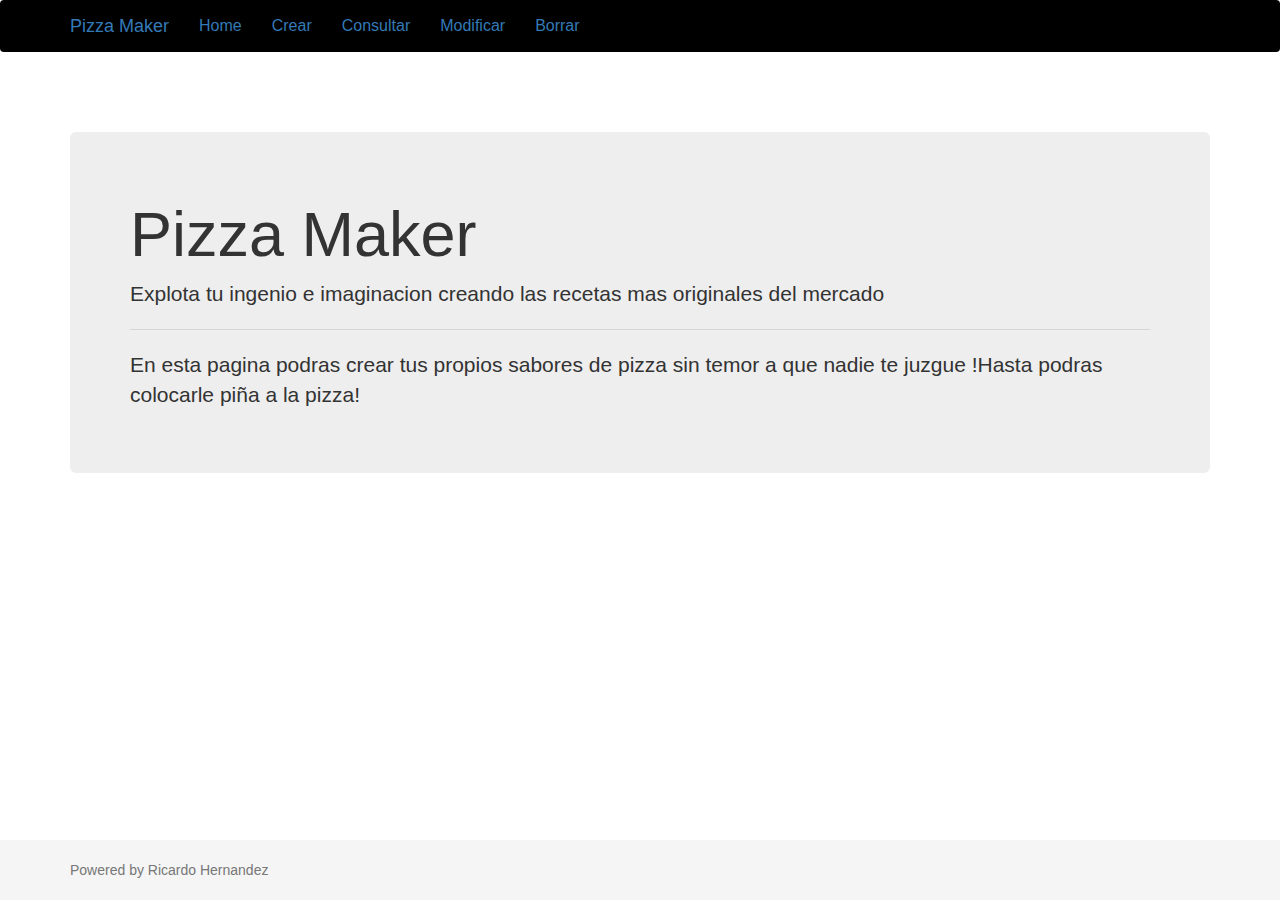
==== index.html @ b60b6fd7 "Se agrega la primera version del index y crear" ====
<!DOCTYPE html>
<head>
    <meta name="description" content="Ejercicio Pagina Web">
    <meta name="author" content="Ricardo Hernandez 1098814">
    <link rel="stylesheet" href="https://maxcdn.bootstrapcdn.com/bootstrap/3.3.7/css/bootstrap.min.css">
	<link rel="stylesheet" type="text/css" href="css/estilo.css"/>
	<script src="https://ajax.googleapis.com/ajax/libs/jquery/3.3.1/jquery.min.js"></script>
	<script src="https://maxcdn.bootstrapcdn.com/bootstrap/3.3.7/js/bootstrap.min.js"></script>
</head>
<body>
    <nav class="navbar navbar-expand-lg navbar-light bg-light" style="background-color: black; ">
        <div class="container">
            <div class="navbar-header">
                <a class="navbar-brand" href="index.html">Pizza Maker</a>
            </div>
            <ul class="nav navbar-nav">
                <li class="nav-item active">
                 <a href="index.html">Home</a>
                </li>
                <li class="nav-item active">
                    <a href="crear.html">Crear</a>
                </li>                
                <li class="nav-item active">
                    <a href="#">Consultar</a>
                </li>
                <li class="nav-item active">
                    <a href="#">Modificar</a>
                </li>
                <li class="nav-item active">
                    <a href="#">Borrar</a>
                </li>
                
            </ul>
        </div>
    </nav> 
    <footer class="footer">
            <div class="container">
                <p class="text-muted">Powered by Ricardo Hernandez</p>
            </div>
        </footer>
    <div class="container" id="cont">
        <div class="jumbotron" >
            <h1 class="display-4" >Pizza Maker</h1>                         
            <p class="lead">Explota tu ingenio e imaginacion creando las recetas mas originales del mercado</p> 
            <hr class="my-4">
            <p>En esta pagina podras crear tus propios sabores de pizza sin temor a que nadie te juzgue !Hasta podras colocarle piña a la pizza!</p>
        </div>



    </div>


</body>
---- css/estilo.css ----
.navbar{
    font-size: 16px;
}

html {
    position: relative;
    min-height: 100%;
  }
  body {
    margin-bottom: 60px;
  }
  .footer {
    position: absolute;
    bottom: 0;
    width: 100%;
    height: 60px;
    background-color: #f5f5f5;
  }

  body > .container {
    padding: 60px 15px 0;
  }
  .container .text-muted {
    margin: 20px 0;
  }
  
  .footer > .container {
    padding-right: 15px;
    padding-left: 15px;
  }
  
  code {
    font-size: 80%;
  }
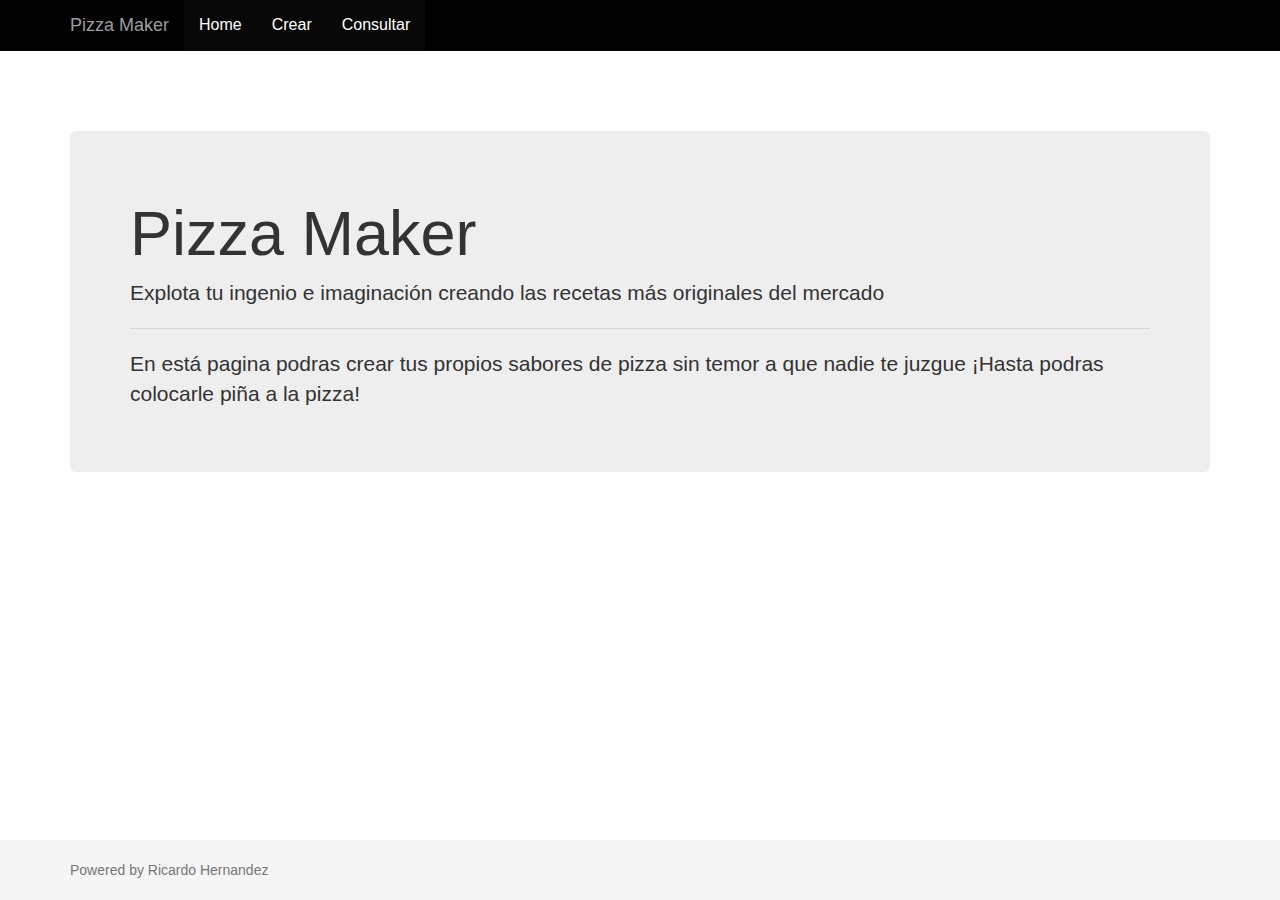
==== commit ee6e2ac4: "Se añade fromulario para pagina de crear" ====
--- a/index.html
+++ b/index.html
@@ -1,5 +1,6 @@
 <!DOCTYPE html>
 <head>
+    <meta charset="UTF-8">
     <meta name="description" content="Ejercicio Pagina Web">
     <meta name="author" content="Ricardo Hernandez 1098814">
     <link rel="stylesheet" href="https://maxcdn.bootstrapcdn.com/bootstrap/3.3.7/css/bootstrap.min.css">
@@ -8,7 +9,7 @@
 	<script src="https://maxcdn.bootstrapcdn.com/bootstrap/3.3.7/js/bootstrap.min.js"></script>
 </head>
 <body>
-    <nav class="navbar navbar-expand-lg navbar-light bg-light" style="background-color: black; ">
+    <nav class="navbar navbar-inverse navbar-static-top bg-light" style="background-color: black; ">
         <div class="container">
             <div class="navbar-header">
                 <a class="navbar-brand" href="index.html">Pizza Maker</a>
@@ -22,14 +23,7 @@
                 </li>                
                 <li class="nav-item active">
                     <a href="#">Consultar</a>
-                </li>
-                <li class="nav-item active">
-                    <a href="#">Modificar</a>
-                </li>
-                <li class="nav-item active">
-                    <a href="#">Borrar</a>
-                </li>
-                
+                </li>                
             </ul>
         </div>
     </nav> 
@@ -41,9 +35,9 @@
     <div class="container" id="cont">
         <div class="jumbotron" >
             <h1 class="display-4" >Pizza Maker</h1>                         
-            <p class="lead">Explota tu ingenio e imaginacion creando las recetas mas originales del mercado</p> 
+            <p class="lead">Explota tu ingenio e imaginación creando las recetas más originales del mercado</p> 
             <hr class="my-4">
-            <p>En esta pagina podras crear tus propios sabores de pizza sin temor a que nadie te juzgue !Hasta podras colocarle piña a la pizza!</p>
+            <p>En está pagina podras crear tus propios sabores de pizza sin temor a que nadie te juzgue ¡Hasta podras colocarle piña a la pizza!</p>
         </div>
 
 
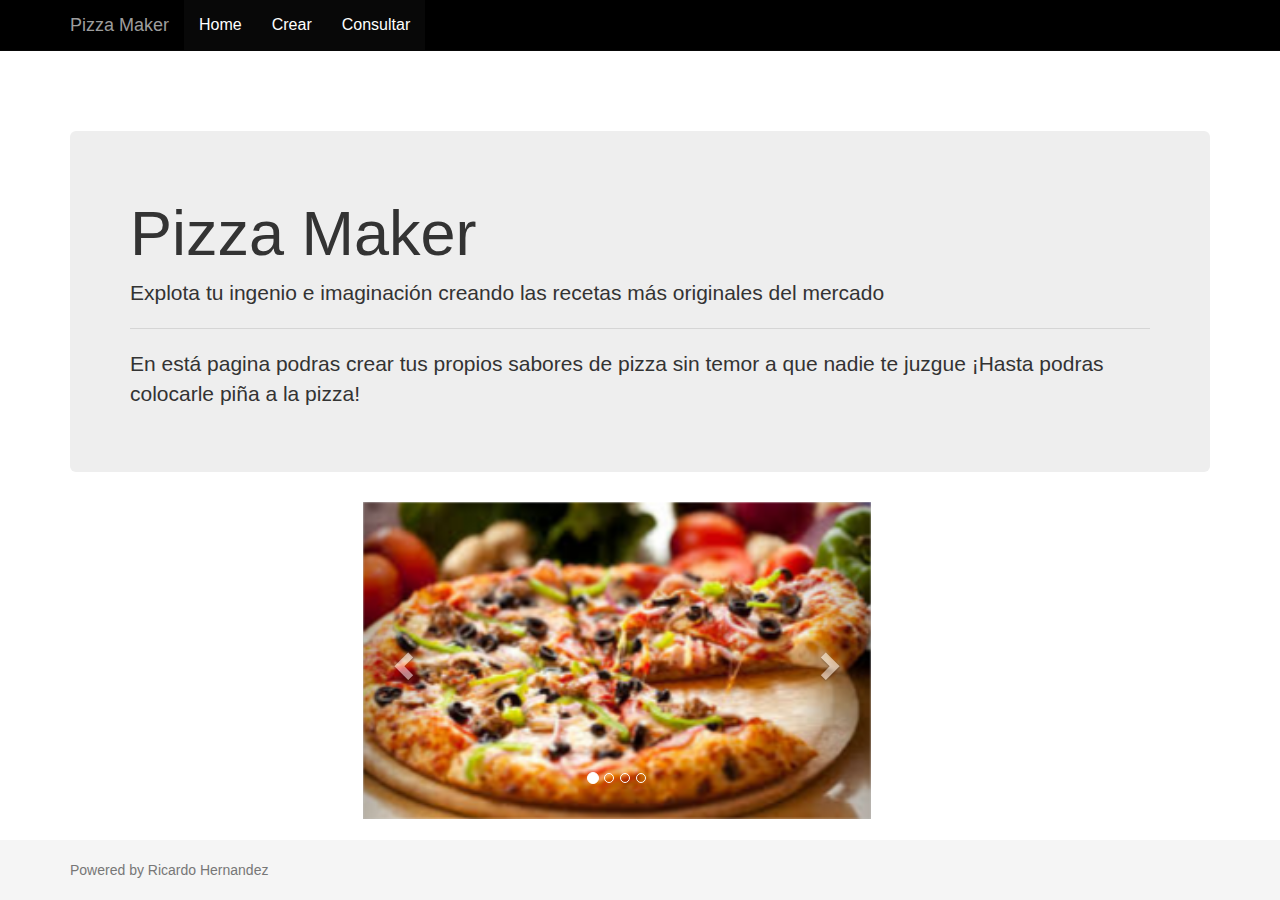
==== commit e284894f: "Se añade el carrusel a index.html" ====
--- a/index.html
+++ b/index.html
@@ -3,10 +3,10 @@
     <meta charset="UTF-8">
     <meta name="description" content="Ejercicio Pagina Web">
     <meta name="author" content="Ricardo Hernandez 1098814">
-    <link rel="stylesheet" href="https://maxcdn.bootstrapcdn.com/bootstrap/3.3.7/css/bootstrap.min.css">
 	<link rel="stylesheet" type="text/css" href="css/estilo.css"/>
-	<script src="https://ajax.googleapis.com/ajax/libs/jquery/3.3.1/jquery.min.js"></script>
-	<script src="https://maxcdn.bootstrapcdn.com/bootstrap/3.3.7/js/bootstrap.min.js"></script>
+	<link rel="stylesheet" href="https://maxcdn.bootstrapcdn.com/bootstrap/3.3.7/css/bootstrap.min.css">
+  <script src="https://ajax.googleapis.com/ajax/libs/jquery/3.3.1/jquery.min.js"></script>
+  <script src="https://maxcdn.bootstrapcdn.com/bootstrap/3.3.7/js/bootstrap.min.js"></script>
 </head>
 <body>
     <nav class="navbar navbar-inverse navbar-static-top bg-light" style="background-color: black; ">
@@ -22,7 +22,7 @@
                     <a href="crear.html">Crear</a>
                 </li>                
                 <li class="nav-item active">
-                    <a href="#">Consultar</a>
+                    <a href="consulta.html">Consultar</a>
                 </li>                
             </ul>
         </div>
@@ -39,10 +39,61 @@
             <hr class="my-4">
             <p>En está pagina podras crear tus propios sabores de pizza sin temor a que nadie te juzgue ¡Hasta podras colocarle piña a la pizza!</p>
         </div>
+        <div class="row">
+                <div class="col-sm-9 col-sm-offset-3">
+        <div id="myCarousel" class="carousel slide" data-interval="3000" data-ride="carousel"  style="width: 60%;">
+                <!-- Carousel indicators -->
+                <ol class="carousel-indicators">
+                  <li data-target="#myCarousel" data-slide-to="0" class="active"></li>
+                  <li data-target="#myCarousel" data-slide-to="1"></li>
+                  <li data-target="#myCarousel" data-slide-to="2"></li>
+                  <li data-target="#myCarousel" data-slide-to="3"></li>
+                </ol>
+                <!-- Carousel items -->
+                <div class="carousel-inner">
+                  <div class="item active">
+                    <img src="images/pizza.jpg" alt="First Slide" >
+                    <!--div class="carousel-caption">
+                      <h3>Título de la primera diapositiva</h3>
+                      <p>Contenido de la diapositiva</p>
+                    </div-->
+                  </div>
+                  <div class="item">
+                    <img src="images/images.jpg" alt="Second Slide">
+                    <!--div class="carousel-caption">
+                      <h3>Título de la segunda diapositiva</h3>
+                      <p>Contenido de la diapositiva</p>
+                    </div-->
+                  </div>
+                  <div class="item">
+                    <img src="images/pizza.png" alt="Third Slide" >
+                    <!--div class="carousel-caption">
+                      <h3>Título de la tercera diapositiva</h3>
+                      <p>Contenido de la diapositiva</p>
+                    </div>
+                  </div-->
+                </div>
+                <div class="item">
+                        <img src="images/pizzas-party.jpg" alt="Third Slide" >
+                        <!--div class="carousel-caption">
+                          <h3>Título de la tercera diapositiva</h3>
+                          <p>Contenido de la diapositiva</p>
+                        </div>
+                      </div-->
+                    </div>
+                <!-- Carousel nav -->
+                <a class="carousel-control left" href="#myCarousel" data-slide="prev">
+                <span class="glyphicon glyphicon-chevron-left"></span>
+                </a>
+                <a class="carousel-control right" href="#myCarousel" data-slide="next">
+                <span class="glyphicon glyphicon-chevron-right"></span>
+                </a>
+          
+              </div>
+        </div>
+    </div>
+    </div>
+    </body>
 
 
-
-    </div>
-
-
-</body>+    
--- a/css/estilo.css
+++ b/css/estilo.css
@@ -31,4 +31,10 @@
   
   code {
     font-size: 80%;
-  }+  }
+
+  img{
+    width: 100%;
+  }
+
+  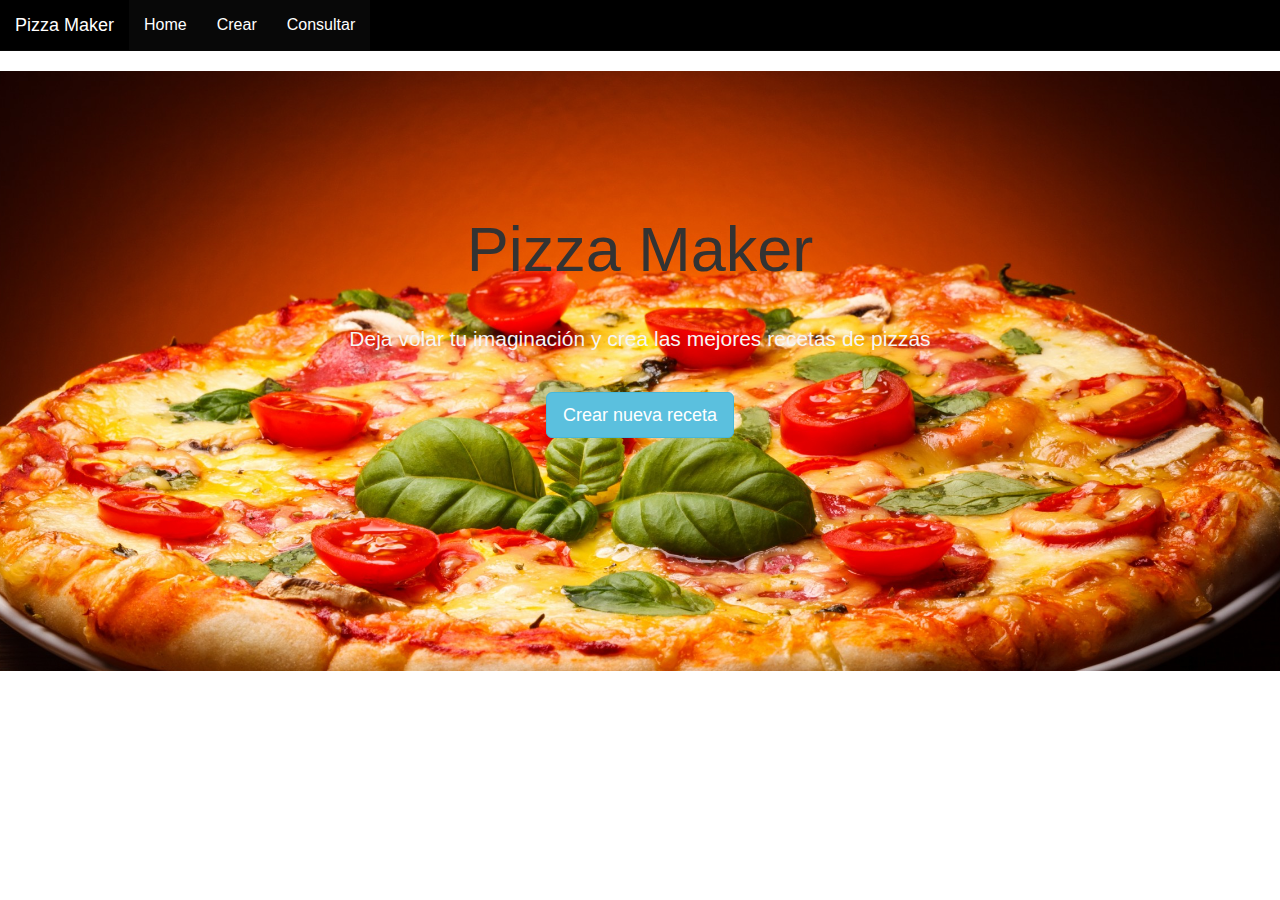
==== commit df7bea20: "Se modifica index y pagina consultar" ====
--- a/index.html
+++ b/index.html
@@ -9,8 +9,7 @@
   <script src="https://maxcdn.bootstrapcdn.com/bootstrap/3.3.7/js/bootstrap.min.js"></script>
 </head>
 <body>
-    <nav class="navbar navbar-inverse navbar-static-top bg-light" style="background-color: black; ">
-        <div class="container">
+    <nav class="navbar navbar-inverse navbar-static-top" style="background-color: black; ">
             <div class="navbar-header">
                 <a class="navbar-brand" href="index.html">Pizza Maker</a>
             </div>
@@ -25,75 +24,15 @@
                     <a href="consulta.html">Consultar</a>
                 </li>                
             </ul>
+    </nav> 
+        <div class="jumbotron paral paralsec">
+            <h1 class="display-3">Pizza Maker</h1>
+            <p class="lead">Deja volar tu imaginación y crea las mejores recetas de pizzas</p>
+            <p class="lead">
+            <a class="btn btn-info btn-lg btn-md" href="crear.html" role="button">Crear nueva receta</a>
+            </p>
         </div>
-    </nav> 
-    <footer class="footer">
-            <div class="container">
-                <p class="text-muted">Powered by Ricardo Hernandez</p>
-            </div>
-        </footer>
-    <div class="container" id="cont">
-        <div class="jumbotron" >
-            <h1 class="display-4" >Pizza Maker</h1>                         
-            <p class="lead">Explota tu ingenio e imaginación creando las recetas más originales del mercado</p> 
-            <hr class="my-4">
-            <p>En está pagina podras crear tus propios sabores de pizza sin temor a que nadie te juzgue ¡Hasta podras colocarle piña a la pizza!</p>
-        </div>
-        <div class="row">
-                <div class="col-sm-9 col-sm-offset-3">
-        <div id="myCarousel" class="carousel slide" data-interval="3000" data-ride="carousel"  style="width: 60%;">
-                <!-- Carousel indicators -->
-                <ol class="carousel-indicators">
-                  <li data-target="#myCarousel" data-slide-to="0" class="active"></li>
-                  <li data-target="#myCarousel" data-slide-to="1"></li>
-                  <li data-target="#myCarousel" data-slide-to="2"></li>
-                  <li data-target="#myCarousel" data-slide-to="3"></li>
-                </ol>
-                <!-- Carousel items -->
-                <div class="carousel-inner">
-                  <div class="item active">
-                    <img src="images/pizza.jpg" alt="First Slide" >
-                    <!--div class="carousel-caption">
-                      <h3>Título de la primera diapositiva</h3>
-                      <p>Contenido de la diapositiva</p>
-                    </div-->
-                  </div>
-                  <div class="item">
-                    <img src="images/images.jpg" alt="Second Slide">
-                    <!--div class="carousel-caption">
-                      <h3>Título de la segunda diapositiva</h3>
-                      <p>Contenido de la diapositiva</p>
-                    </div-->
-                  </div>
-                  <div class="item">
-                    <img src="images/pizza.png" alt="Third Slide" >
-                    <!--div class="carousel-caption">
-                      <h3>Título de la tercera diapositiva</h3>
-                      <p>Contenido de la diapositiva</p>
-                    </div>
-                  </div-->
-                </div>
-                <div class="item">
-                        <img src="images/pizzas-party.jpg" alt="Third Slide" >
-                        <!--div class="carousel-caption">
-                          <h3>Título de la tercera diapositiva</h3>
-                          <p>Contenido de la diapositiva</p>
-                        </div>
-                      </div-->
-                    </div>
-                <!-- Carousel nav -->
-                <a class="carousel-control left" href="#myCarousel" data-slide="prev">
-                <span class="glyphicon glyphicon-chevron-left"></span>
-                </a>
-                <a class="carousel-control right" href="#myCarousel" data-slide="next">
-                <span class="glyphicon glyphicon-chevron-right"></span>
-                </a>
-          
-              </div>
-        </div>
-    </div>
-    </div>
-    </body>
+</body>
 
 
     
--- a/css/estilo.css
+++ b/css/estilo.css
@@ -33,8 +33,55 @@
     font-size: 80%;
   }
 
+  
+
   img{
     width: 100%;
   }
 
-  +  .paral {
+    min-height: 600px;
+    background-attachment: fixed;
+    background-size: cover;
+    background-position: 50% 50%;
+    }
+
+  /* Paragraph for Parallax Section */ 
+.paral p {
+  font-size: 24px;
+  color:#f5f5f5;
+  text-align: center;
+  line-height: 60px;
+  }
+   
+  /* Heading for Parallax Section */ 
+  .paral h1 {
+  color: rgba(255, 255, 255, 0.8);
+  font-size: 60px;
+  text-align: center;
+  padding-top: 60px;
+  line-height: 100px;
+  }
+
+.paralsec {
+  background-image: url("../images/wallpaper.jpg");
+  }
+   
+  .paralsec1 {
+  background-image: url("https://img.webnots.com/2017/05/parallax1.jpg");}
+   
+  .jumbotron{margin-bottom: 0;}
+  
+  .paral {
+    min-height: 600px;
+    background-attachment: fixed;
+    background-size: cover;
+    background-position: 50% 50%;
+    }
+     
+  .paral p {
+    font-size: 24px;
+    color:#f5f5f5;
+    text-align: center;
+    line-height: 60px;
+    }